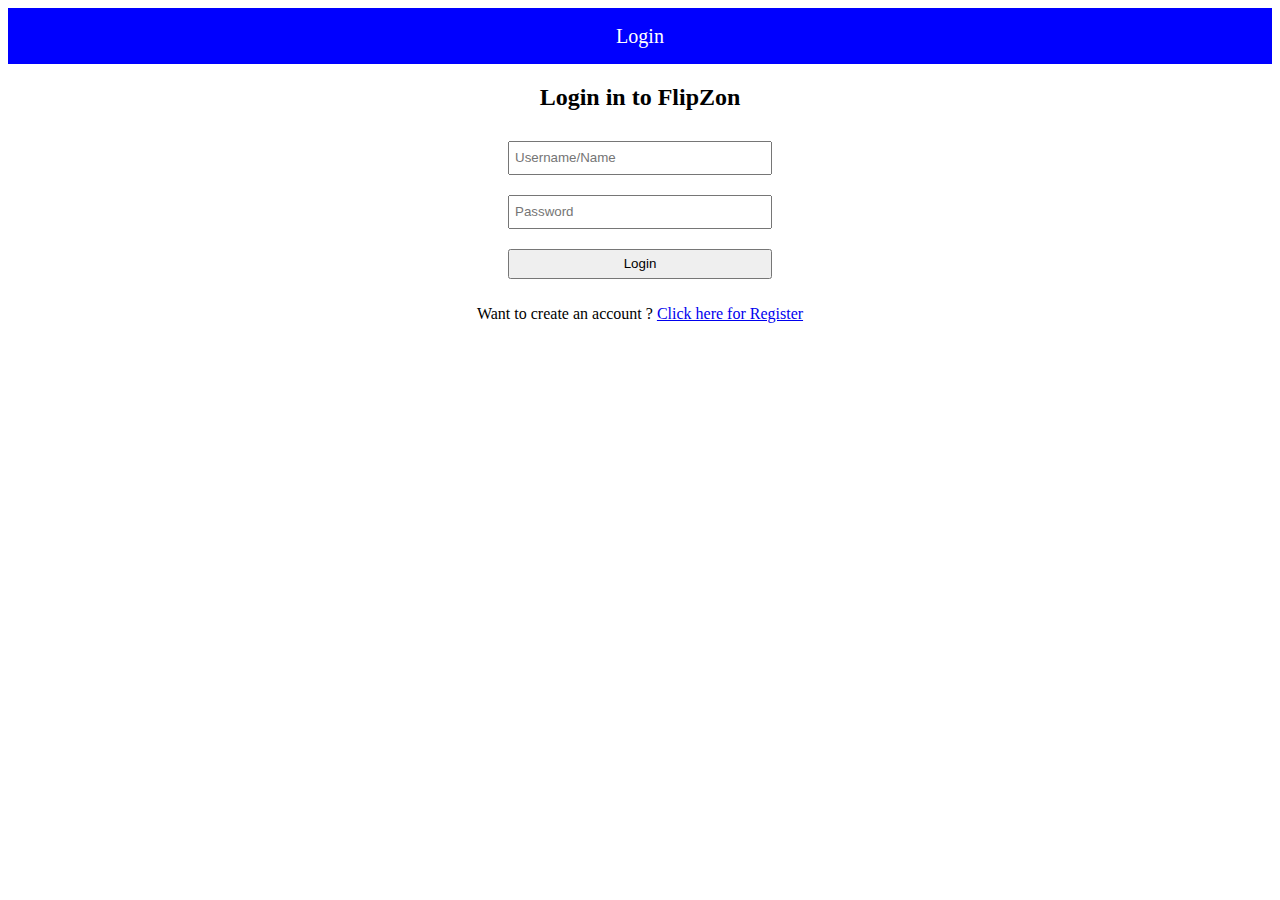
==== index.html @ b676f070 "updated" ====
<!DOCTYPE html>
<html lang="en">

<head>
    <meta charset="UTF-8">
    <meta name="viewport" content="width=device-width, initial-scale=1.0">
    <title>FlipZon</title>
    <style>
        .header{
            background-color: blue;
            color: white;
            padding: 8px;
            height: 40px;
            display: flex;
            justify-content: center;
            align-items: center;
            font-size: 20px;
        }

        .login-form{
            display: flex;
            flex-direction: column;
            justify-content: center;
            align-items: center;
        }

        input {
            margin: 10px;
            height: 30px;
            width: 250px;
            padding: 0px 5px;

        }
        .login-btn{
            margin: 10px;
            height: 30px;
            width: 264px;
            padding: 0px 5px;

        }
        
    </style>
</head>

<body>

    <div class="header">
        <div class="heading">Login</div>
    </div>



    <div class="login-page">
        <h2 style="text-align: center;">Login in to FlipZon</h2>

<form class="login-form">
    <input type="text" id="username" placeholder="Username/Name">
    <input type="password" id="password" placeholder="Password">
    <button class="login-btn" onclick="login_des(event)">Login</button>
</form>

<p style="text-align: center;">Want to create an account ? <a href="register.html" >Click here for Register</a></p>
       

        <p id="login-info" style="text-align: center; font-weight: bold;"></p>
    </div>

   <script src="main.js"></script>
</body>
</html>
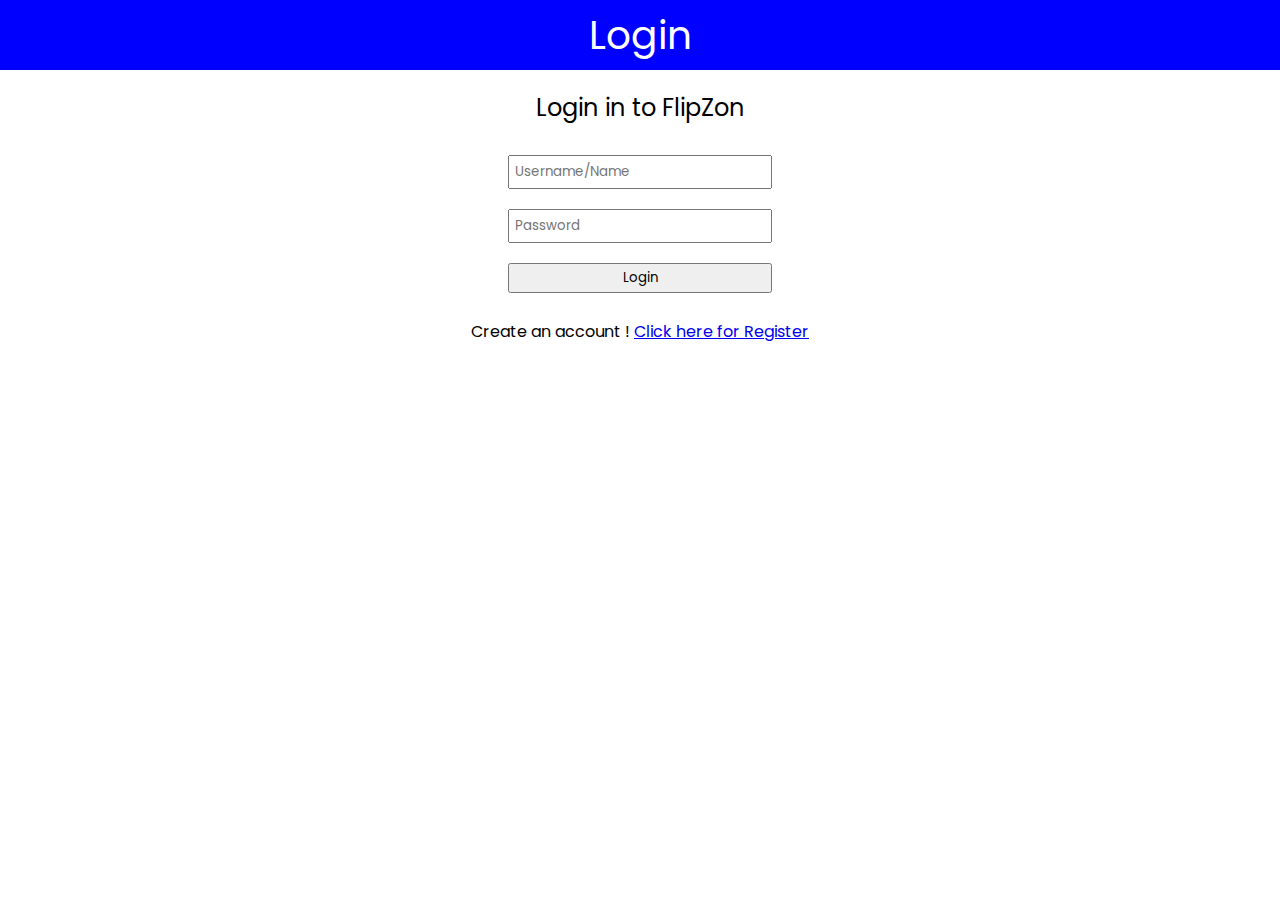
==== commit dbafcaed: "updated" ====
--- a/index.html
+++ b/index.html
@@ -6,18 +6,33 @@
     <meta name="viewport" content="width=device-width, initial-scale=1.0">
     <title>FlipZon</title>
     <style>
-        .header{
+        @import url('https://fonts.googleapis.com/css2?family=Poppins:ital,wght@0,100;0,200;0,300;0,400;0,500;0,600;0,700;0,800;0,900;1,100;1,200;1,300;1,400;1,500;1,600;1,700;1,800;1,900&display=swap');
+
+        *{
+    font-family: "Poppins", sans-serif;
+            font-weight: 400;
+            font-style: normal;
+
+}
+
+        body {
+            margin: 0px;
+            padding: 0px;
+
+        }
+
+        .header {
             background-color: blue;
             color: white;
-            padding: 8px;
-            height: 40px;
+            padding: 10px;
+            height: 50px;
             display: flex;
             justify-content: center;
             align-items: center;
-            font-size: 20px;
+            font-size: 26px;
         }
 
-        .login-form{
+        .login-form {
             display: flex;
             flex-direction: column;
             justify-content: center;
@@ -31,21 +46,21 @@
             padding: 0px 5px;
 
         }
-        .login-btn{
+
+        .login-btn {
             margin: 10px;
             height: 30px;
             width: 264px;
             padding: 0px 5px;
 
         }
-        
     </style>
 </head>
 
 <body>
 
     <div class="header">
-        <div class="heading">Login</div>
+        <div class="heading"><h2>Login</h2></div>
     </div>
 
 
@@ -53,18 +68,20 @@
     <div class="login-page">
         <h2 style="text-align: center;">Login in to FlipZon</h2>
 
-<form class="login-form">
-    <input type="text" id="username" placeholder="Username/Name">
-    <input type="password" id="password" placeholder="Password">
-    <button class="login-btn" onclick="login_des(event)">Login</button>
-</form>
+        <form class="login-form">
+            <input type="text" id="username" placeholder="Username/Name">
+            <input type="password" id="password" placeholder="Password">
+            <button class="login-btn" onclick="login_des(event)">Login</button>
+        </form>
 
-<p style="text-align: center;">Want to create an account ? <a href="register.html" >Click here for Register</a></p>
-       
+        <p style="text-align: center;">Create an account ! <a href="register.html">Click here for Register</a>
+        </p>
+
 
         <p id="login-info" style="text-align: center; font-weight: bold;"></p>
     </div>
 
-   <script src="main.js"></script>
+    <script src="main.js"></script>
 </body>
+
 </html>